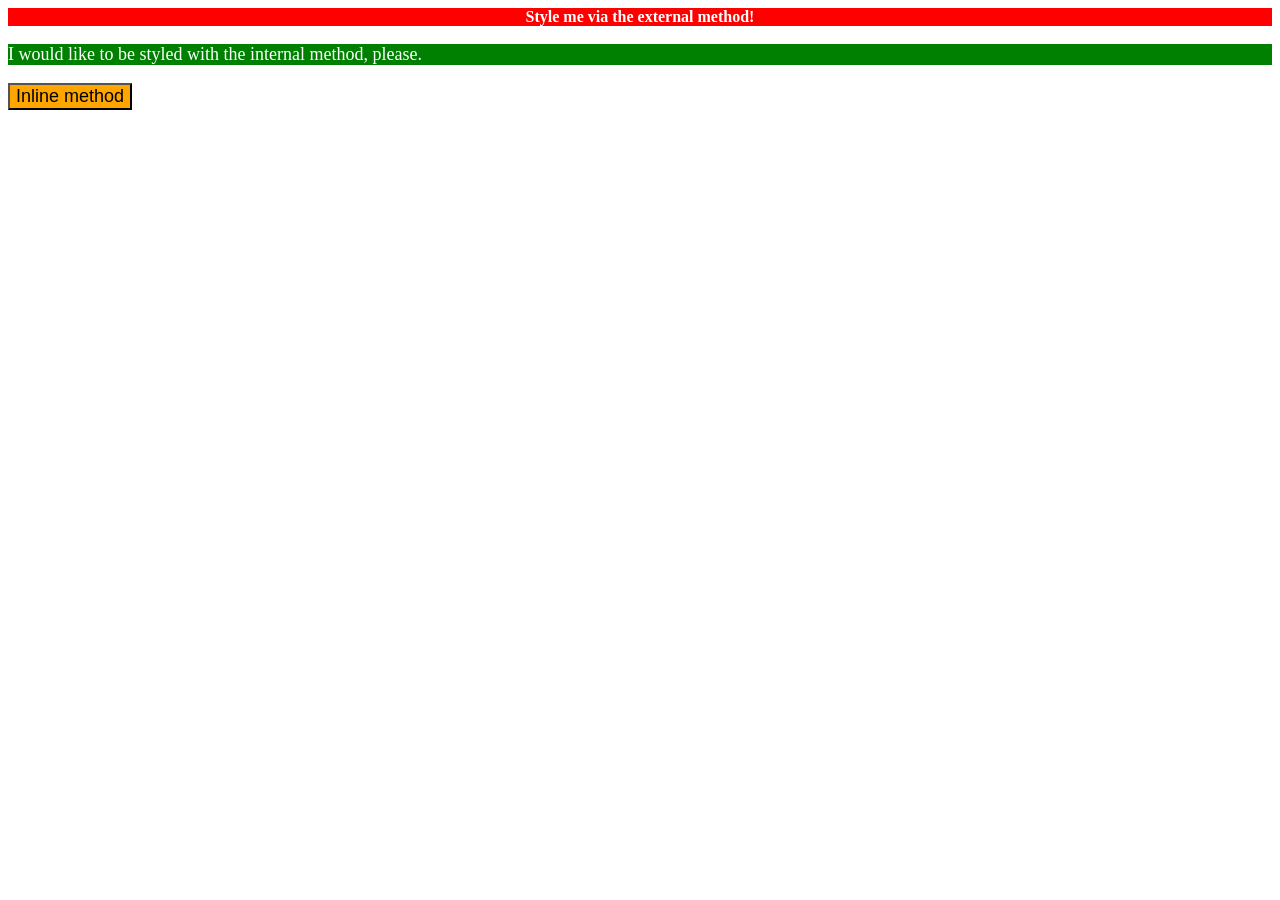
==== foundations/intro-to-css/01-css-methods/index.html @ 63d01803 "complete CSS methods exercise" ====
<!DOCTYPE html>
<html lang="en">
  <head>
    <meta charset="UTF-8">
    <meta http-equiv="X-UA-Compatible" content="IE=edge">
    <meta name="viewport" content="width=device-width, initial-scale=1.0">


     <!--external CSS-->
       <link rel="stylesheet" href="style.css">

     <!--internal CSS-->
        <style>
             p{  
               background-color:green;
               color:white;
               font-size: 18px;
             }
        </style>

    <title>Methods for Adding CSS</title>
  </head>
  <body>
    <div>Style me via the external method!</div>
    <p>I would like to be styled with the internal method, please.</p>

    <!--inline method-->
    <button style="background-color: orange; font-size: 18px;"> Inline method</button>
    
  </body>
</html>
---- foundations/intro-to-css/01-css-methods/style.css ----
/* style.css */

div {     
   color:white;
   background: red;
   font: 32px;
    font-weight:bold;
    text-align: center;
 }
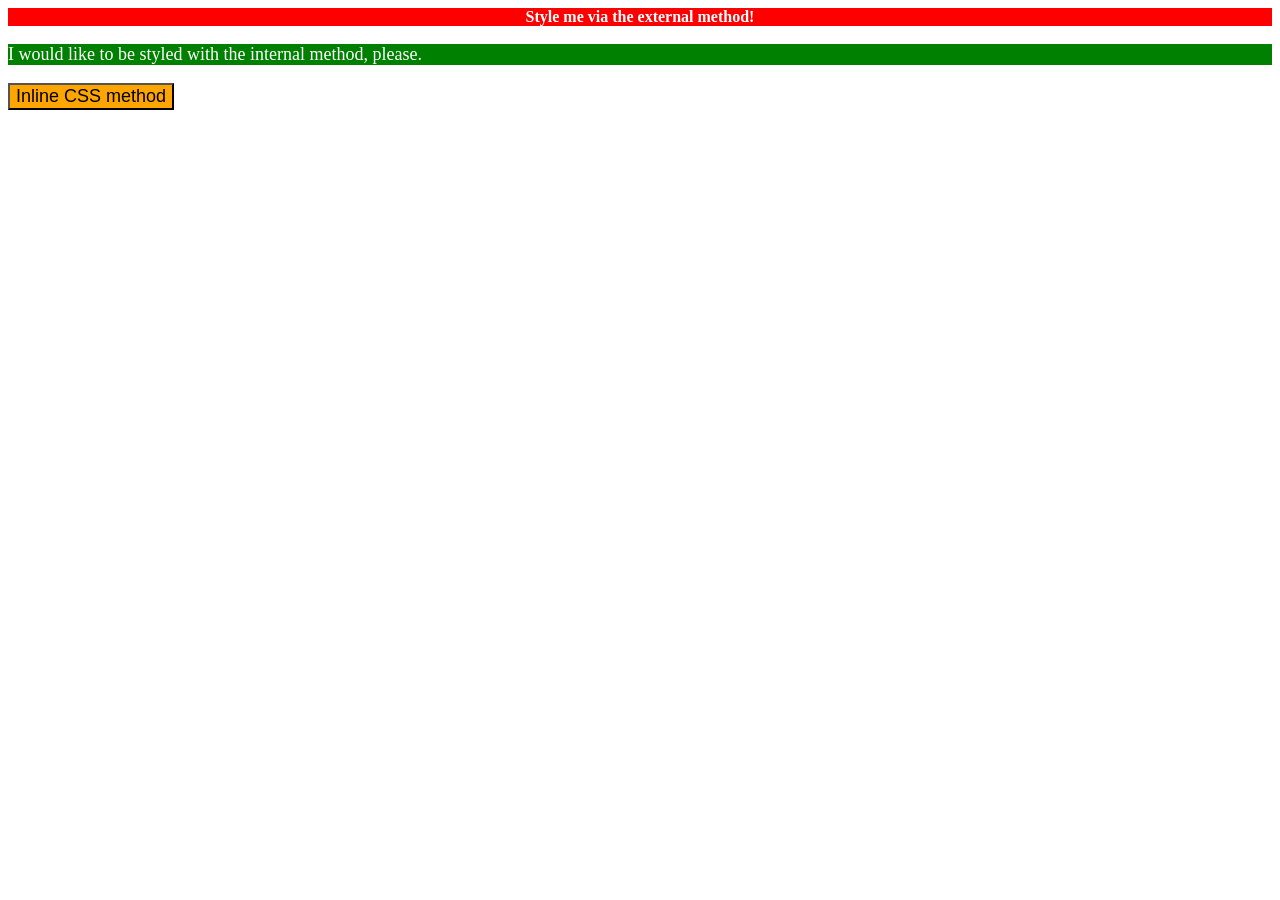
==== commit db7261ec: "i have added the word CSS to button inline" ====
--- a/foundations/intro-to-css/01-css-methods/index.html
+++ b/foundations/intro-to-css/01-css-methods/index.html
@@ -25,7 +25,7 @@
     <p>I would like to be styled with the internal method, please.</p>
 
     <!--inline method-->
-    <button style="background-color: orange; font-size: 18px;"> Inline method</button>
-    
+    <button style="background-color: orange; font-size: 18px;"> Inline CSS method</button>
+
   </body>
 </html>
